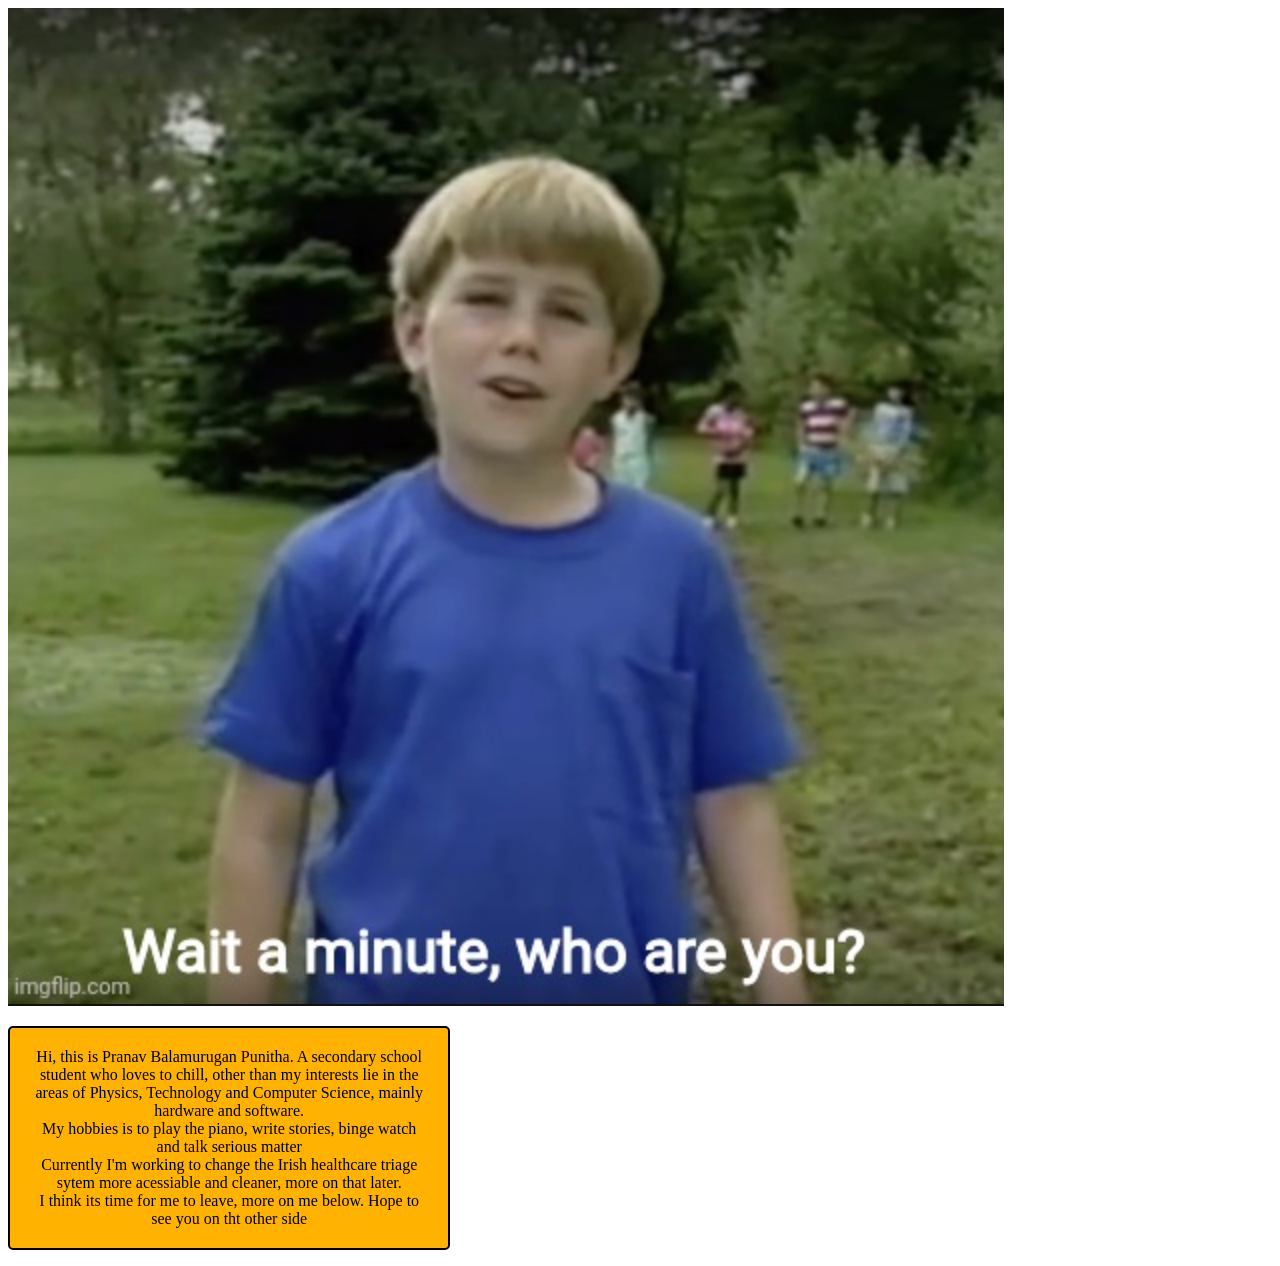
==== Aboutme.html @ ba3840c8 "image" ====
<!DOCTYPE html>
<html lang="en">
<head>
    <meta charset="UTF-8">
    <meta name="viewport" content="width=device-width, initial-scale=1.0">
    <title>About me</title>
    <link rel="stylesheet" href="about-style.css">
    <div class="who">
        <img src="WHO.png" alt="">
    </div>
</head>
<body>

    <p class="intro">
        Hi, this is Pranav Balamurugan Punitha. 
        A secondary school student who loves to chill, other than my interests
        lie in the areas of Physics, Technology and Computer Science, mainly 
        hardware and software. 
        <br>
        My hobbies is to play the piano, write stories, binge watch and talk serious matter
        <br>
        Currently I'm working to change the Irish healthcare triage sytem more acessiable and 
        cleaner, more on that later.
        <br>
        I think its time for me to leave, more on me below.
        Hope to see you on tht other side
        
    </p>
    

    <script>
        alert("Peak content loading...")
    </script>
</body>
</html>
---- about-style.css ----
.intro {
    display: flex;
    border: 2px solid black;
    border-radius: 5px;
    padding: 20px;
    width: 35%;
    height: 10%;
    text-align: center;
    align-items: center;
    background-color: rgb(255, 179, 0);
    box-sizing: border-box;
    display: flex;

}
.who{
    size: 10%;
}
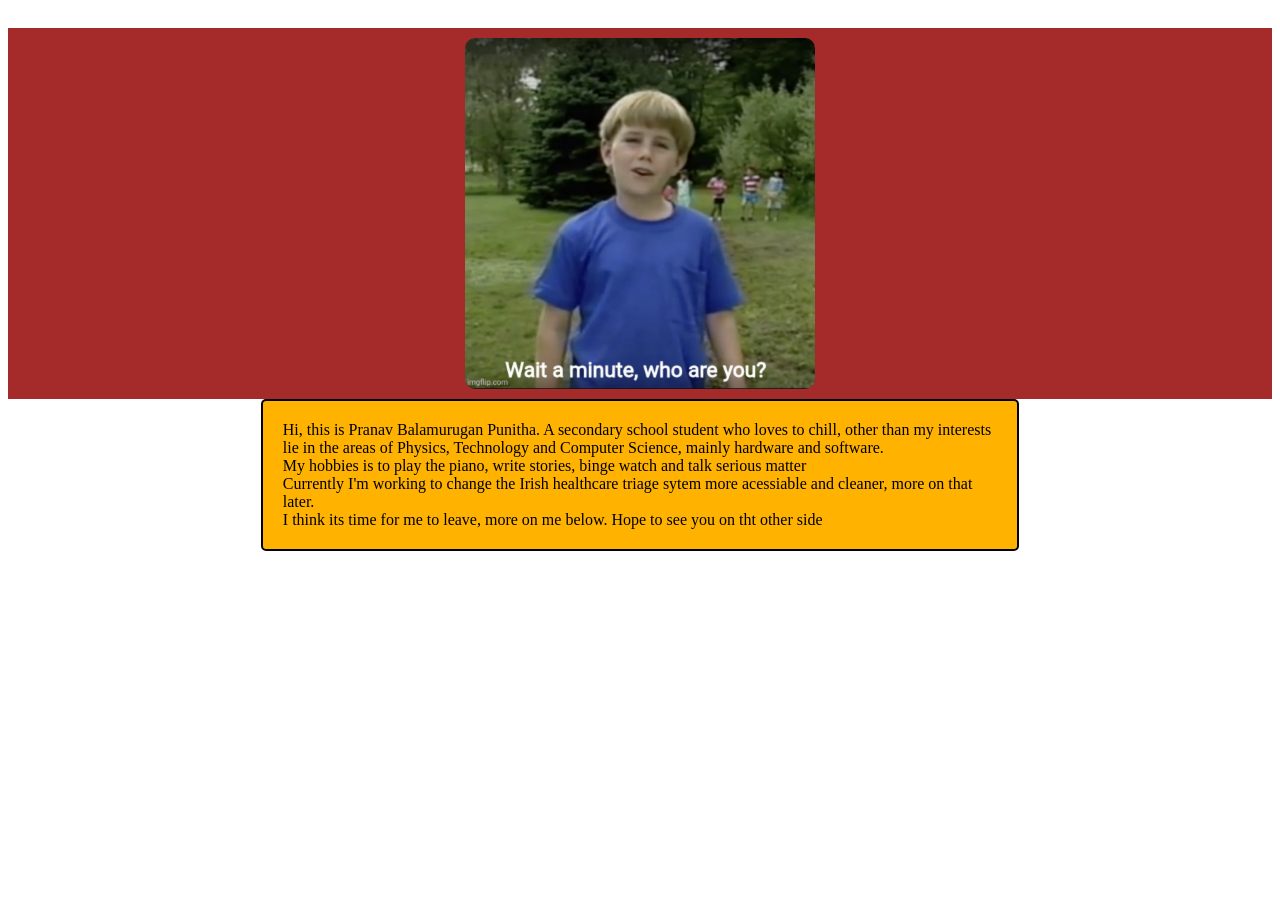
==== commit f6f498ee: "align" ====
--- a/Aboutme.html
+++ b/Aboutme.html
@@ -5,11 +5,13 @@
     <meta name="viewport" content="width=device-width, initial-scale=1.0">
     <title>About me</title>
     <link rel="stylesheet" href="about-style.css">
+    
+</head>
+<body>
+
     <div class="who">
         <img src="WHO.png" alt="">
     </div>
-</head>
-<body>
 
     <p class="intro">
         Hi, this is Pranav Balamurugan Punitha. 
--- a/about-style.css
+++ b/about-style.css
@@ -3,15 +3,33 @@
     border: 2px solid black;
     border-radius: 5px;
     padding: 20px;
-    width: 35%;
+    width: 60%;
     height: 10%;
-    text-align: center;
-    align-items: center;
     background-color: rgb(255, 179, 0);
     box-sizing: border-box;
+    margin: 0px;
+    align-self: center;
+    
+}
+
+body {
+    padding-top: 20px;
     display: flex;
+    flex-direction: column;
+    justify-content: center;
+}
 
+.who{
+    display: flex;
+    justify-content: center; 
+    align-items: center;
+    padding: 10px;
+    background-color: brown;
 }
-.who{
-    size: 10%;
+.who img{
+    width: 350px;
+    height: auto;
+    display: block;
+    border-radius: 10px;
+    
 }
